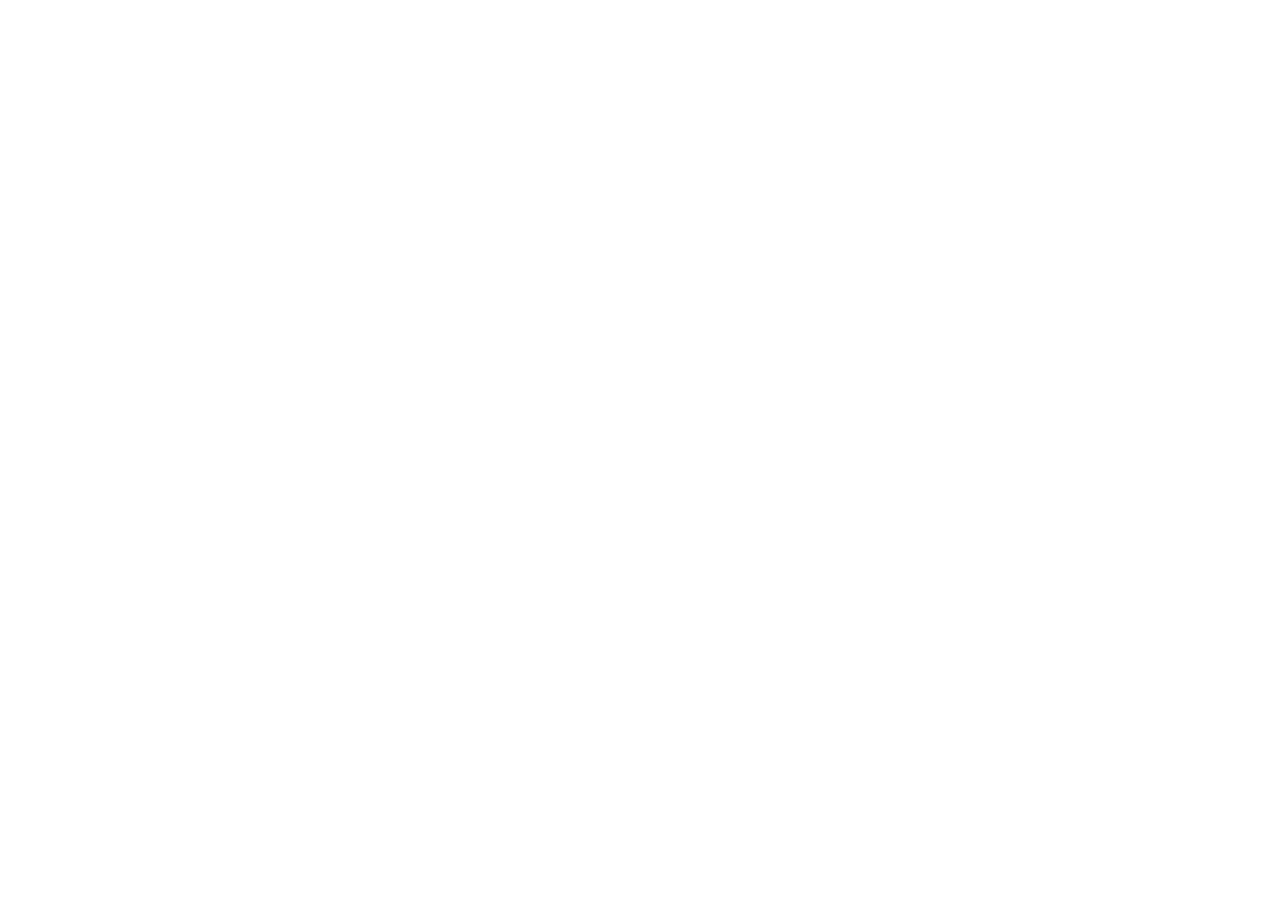
==== web/index.html @ 713bbd5c "Porta: portable encrypted document vault with phone scanning Go single-binary app (Windows and Linux" ====
<!doctype html>
<html lang="en">
<head>
<meta charset="utf-8">
<meta name="viewport" content="width=device-width, initial-scale=1">
<title>Porta</title>
<link rel="icon" href="/favicon.ico" sizes="any">
<link rel="apple-touch-icon" href="/apple-touch-icon.png">
<meta name="theme-color" content="#1f5124">
<link rel="stylesheet" href="/style.css">
</head>
<body>
<div class="meadow" aria-hidden="true"><video id="meadowVideo" muted loop playsinline autoplay preload="auto" hidden></video></div>

<div id="gate" class="gate" hidden>
  <form id="gateForm" class="gate-card">
    <div class="brand brand-lg">Porta</div>
    <p class="gate-tag">Documents, credentials and tasks for the people you help. Encrypted, on this drive.</p>
    <p id="gateTitle" class="gate-title"></p>
    <input type="password" id="pw" placeholder="Master password" autocomplete="current-password" required>
    <input type="password" id="pw2" placeholder="Repeat password" autocomplete="new-password" hidden>
    <button id="gateBtn" class="btn btn-primary btn-block"></button>
    <p id="gateMsg" class="gate-msg" role="alert"></p>
  </form>
</div>

<div id="main" class="app" hidden>
  <header class="appbar">
    <div class="brand">Porta</div>
    <div class="search">
      <input type="search" id="q" placeholder="Search everyone: people, documents, categories, credentials   ( / )" autocomplete="off">
      <div id="hits" class="search-results" hidden></div>
    </div>
    <button id="lockBtn" class="btn btn-ghost-light">Lock</button>
  </header>
  <div class="shell">
    <aside class="sidebar panel">
      <div class="sidebar-head">
        <h2>People <span id="peopleCount" class="count"></span></h2>
        <button id="newPersonBtn" class="btn btn-primary btn-sm">+ New</button>
      </div>
      <form id="addPerson" class="add-person" hidden>
        <input id="newName" placeholder="Full name" required>
        <button class="btn btn-primary btn-sm">Add</button>
      </form>
      <input id="peopleFilter" class="filter" type="search" placeholder="Filter people">
      <ul id="people" class="people"></ul>
    </aside>
    <main id="workspace" class="workspace"></main>
  </div>
</div>

<div id="toasts" class="toasts" aria-live="polite"></div>
<script src="app.js"></script>
</body>
</html>
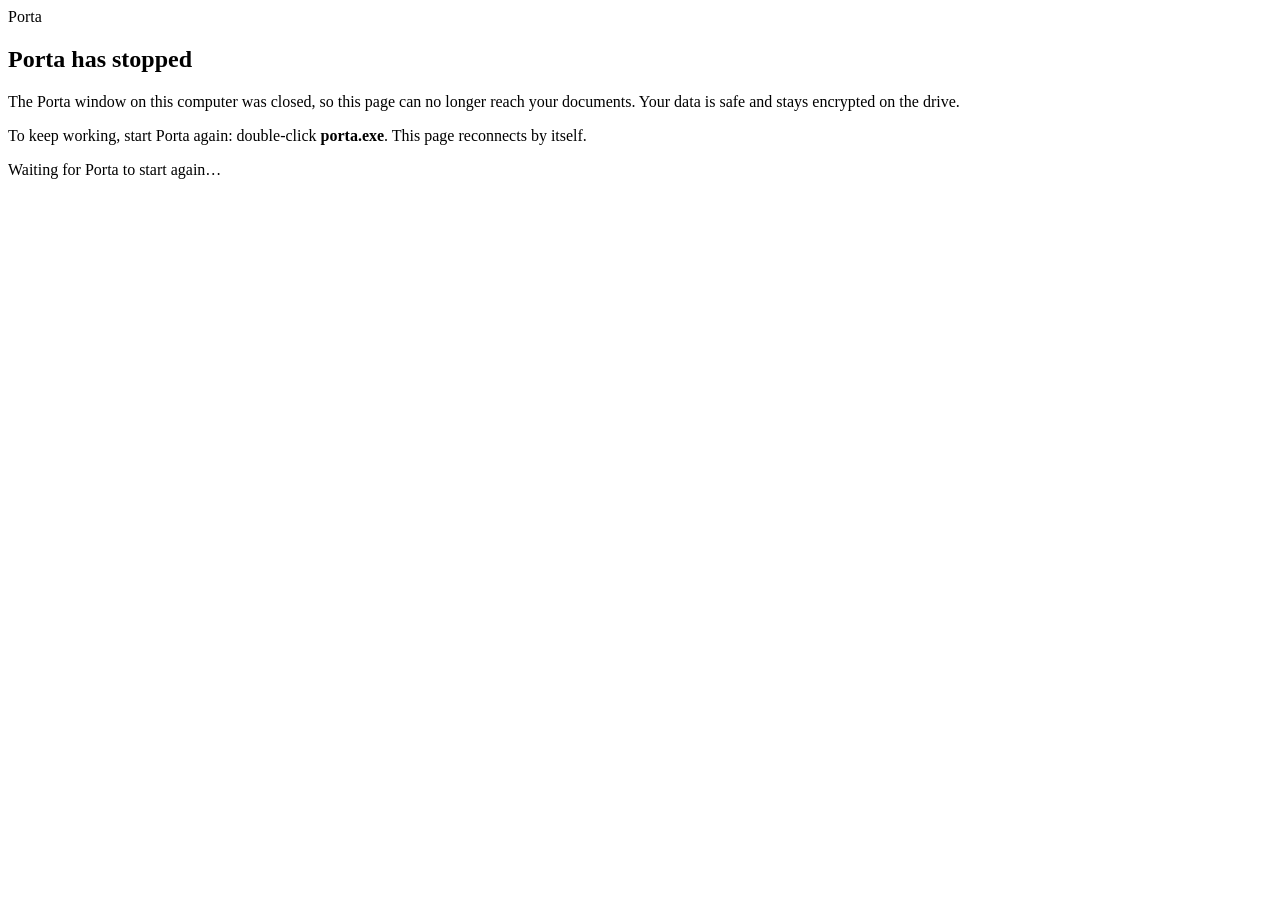
==== commit e5745de9: "Use general wording instead of addressing people who help others" ====
--- a/web/index.html
+++ b/web/index.html
@@ -15,7 +15,7 @@
 <div id="gate" class="gate" hidden>
   <form id="gateForm" class="gate-card">
     <div class="brand brand-lg">Porta</div>
-    <p class="gate-tag">Documents, credentials and tasks for the people you help. Encrypted, on this drive.</p>
+    <p class="gate-tag">Your documents, credentials and tasks. Encrypted, on this drive.</p>
     <p id="gateTitle" class="gate-title"></p>
     <input type="password" id="pw" placeholder="Master password" autocomplete="current-password" required>
     <input type="password" id="pw2" placeholder="Repeat password" autocomplete="new-password" hidden>
@@ -28,7 +28,7 @@
   <header class="appbar">
     <div class="brand">Porta</div>
     <div class="search">
-      <input type="search" id="q" placeholder="Search everyone: people, documents, categories, credentials   ( / )" autocomplete="off">
+      <input type="search" id="q" placeholder="Search everyone: people, folders, documents, credentials   ( / )" autocomplete="off">
       <div id="hits" class="search-results" hidden></div>
     </div>
     <button id="lockBtn" class="btn btn-ghost-light">Lock</button>
